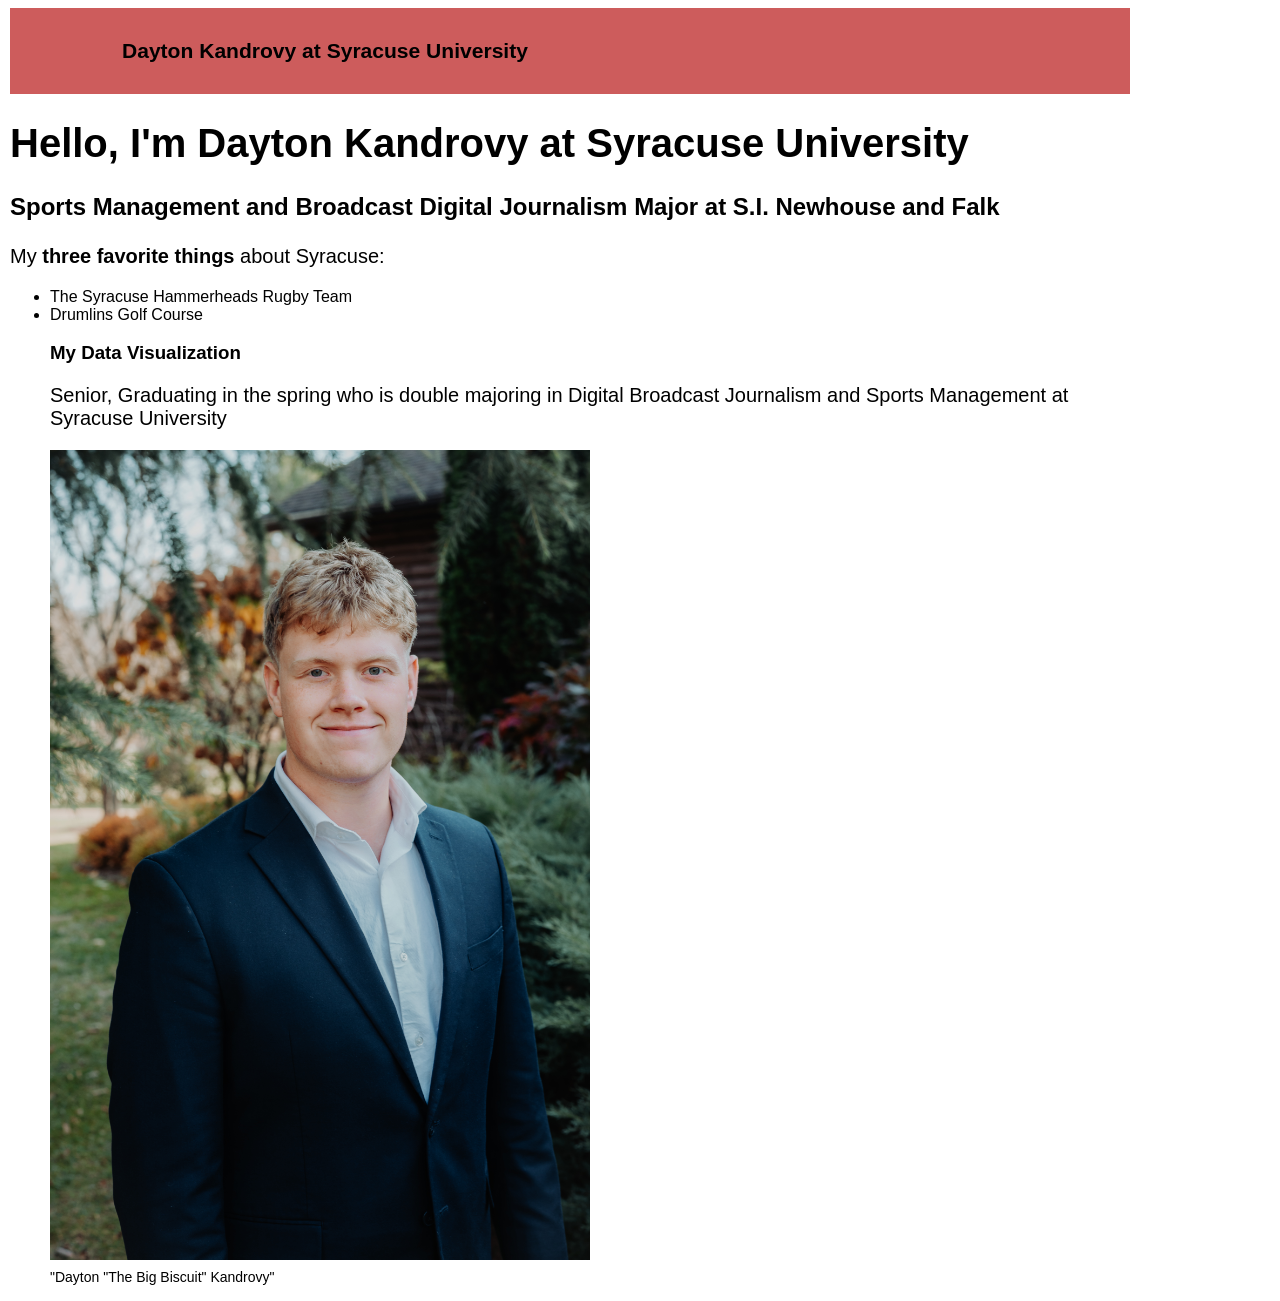
==== index.html @ 1f4d0166 "Add files via upload" ====
<!doctype html>
<html lang="en">
  <head>
    <meta charset="utf-8">

    <meta name="viewport" content="width=device-width, initial-scale=1">

    <link rel="stylesheet" href="main.css">

    <title>DaytonKandrovy-JNL 221 - DV3</title>
  </head>
  <body>

    <div class="container">

      <div class="row">

        <header class="col bg-secondary text-white p-2 mb-4">
          <h3>Dayton Kandrovy at Syracuse University</h3>
        </header>

      </div>

      <div class="row">

        <div class="col-lg-7">

          <h1>Hello, I'm Dayton Kandrovy at Syracuse University</h1>

          <h2>Sports Management and Broadcast Digital Journalism Major at S.I. Newhouse and Falk</h2>

          <p> My <strong> three favorite things </strong> about Syracuse:</p>

          <ul>
            <li>The Syracuse Hammerheads Rugby Team</li>
            <li>Drumlins Golf Course</li>
            

            <h3>My Data Visualization</h3>

            <p> Senior, Graduating in the spring who is double majoring in Digital Broadcast Journalism and Sports Management at Syracuse University </p>
        
        
            <img src="daytonkandrovy.jpg"> <alt=>

              <div class="caption">"Dayton "The Big Biscuit" Kandrovy" </div>


            

            



        </div>

      </div>

    <!-- Bootstrap Bundle with Popper -->
    <script src="https://cdn.jsdelivr.net/npm/bootstrap@5.0.2/dist/js/bootstrap.bundle.min.js" integrity="sha384-MrcW6ZMFYlzcLA8Nl+NtUVF0sA7MsXsP1UyJoMp4YLEuNSfAP+JcXn/tWtIaxVXM" crossorigin="anonymous"></script>

  </body>
</html>
---- main.css ----
body {
  font-family: Arial, sans-serif;
  max-width: 70rem;
  margin-left: 10px;
  margin-right: 1opx;
}

header {
  background-color: indianred;
  font-size: 18px;
  padding-top: 10px;
  padding-bottom: 10px;
  padding-left: 10%;
  padding-right: 10%;
  margin-bottom: 15px;
}

img {
  width: 50%;

}

.caption {
  font-size: 14px;
  margin-left: 0px;
  margin-right: 0px;
  margin-top: 5px;
  text-align: left;
}

h1 {
  font-style: bold;
  font-size: 40px;
}

h2 {
  font-size: 24px;
  margin-bottom: 1.5rem;
}

p {
  font-size: 20px;
}

.otherimg {
  max-width: 50rem;
  margin-left: auto;
  margin-right: auto;
  margin-top: 30px;
  margin-bottom: 30px;
}
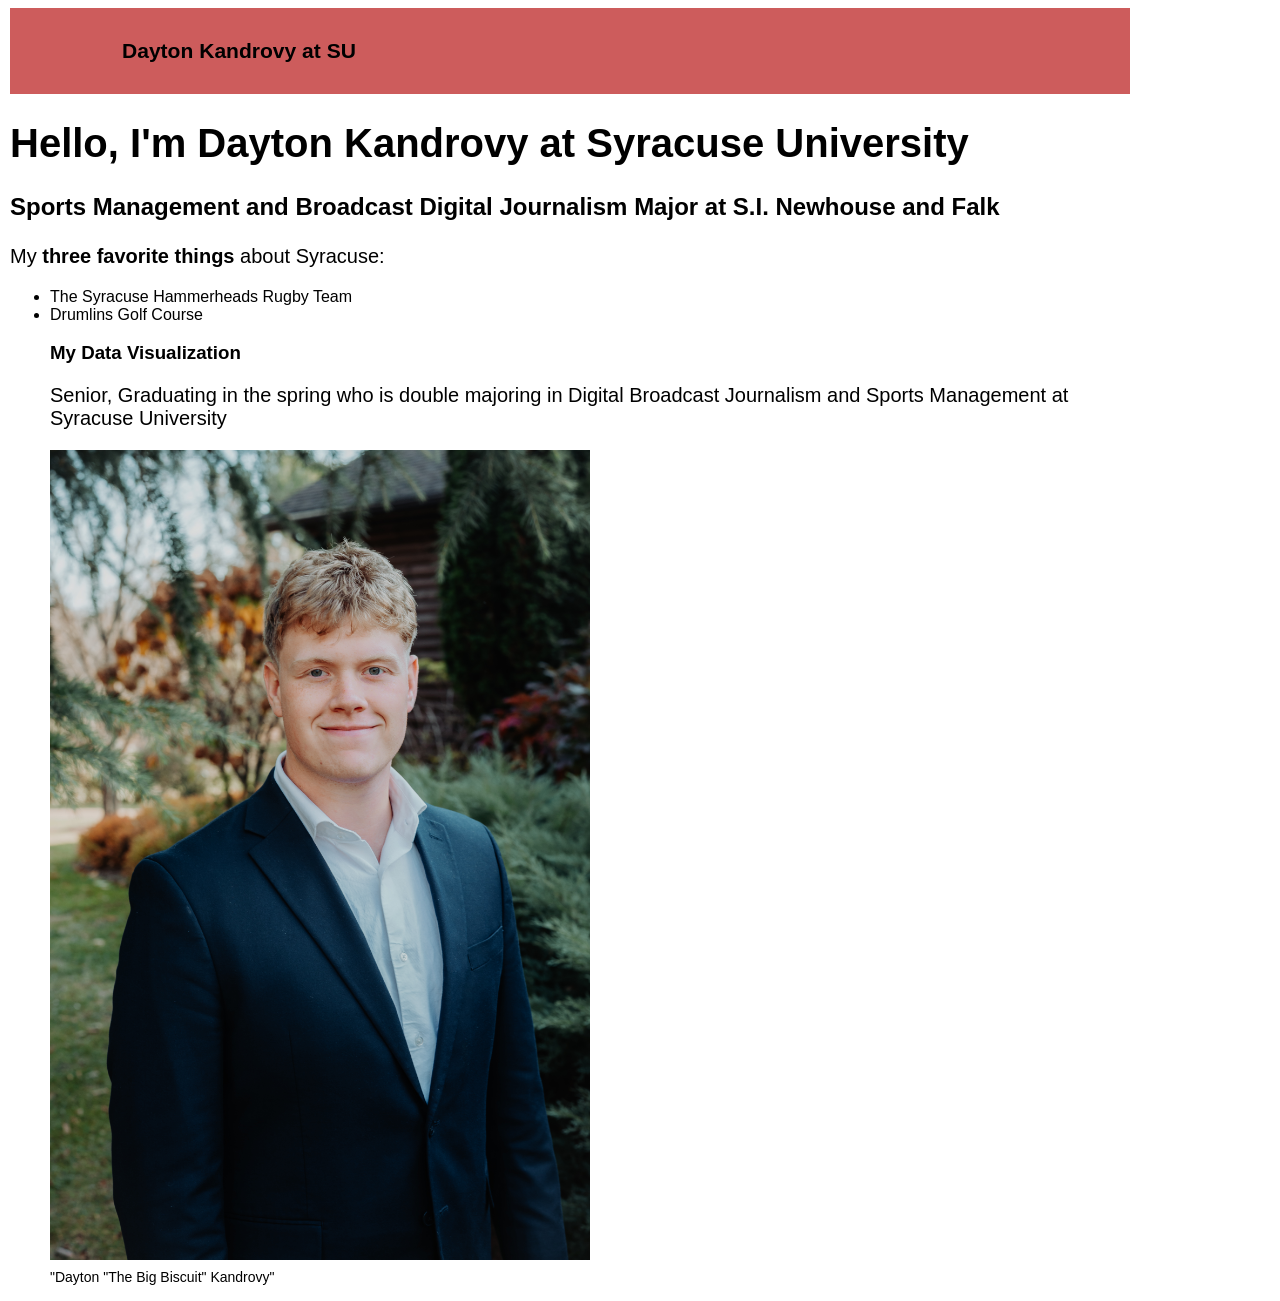
==== commit 1fbef049: "Update header text in index.html" ====
--- a/index.html
+++ b/index.html
@@ -16,7 +16,7 @@
       <div class="row">
 
         <header class="col bg-secondary text-white p-2 mb-4">
-          <h3>Dayton Kandrovy at Syracuse University</h3>
+          <h3>Dayton Kandrovy at SU </h3>
         </header>
 
       </div>
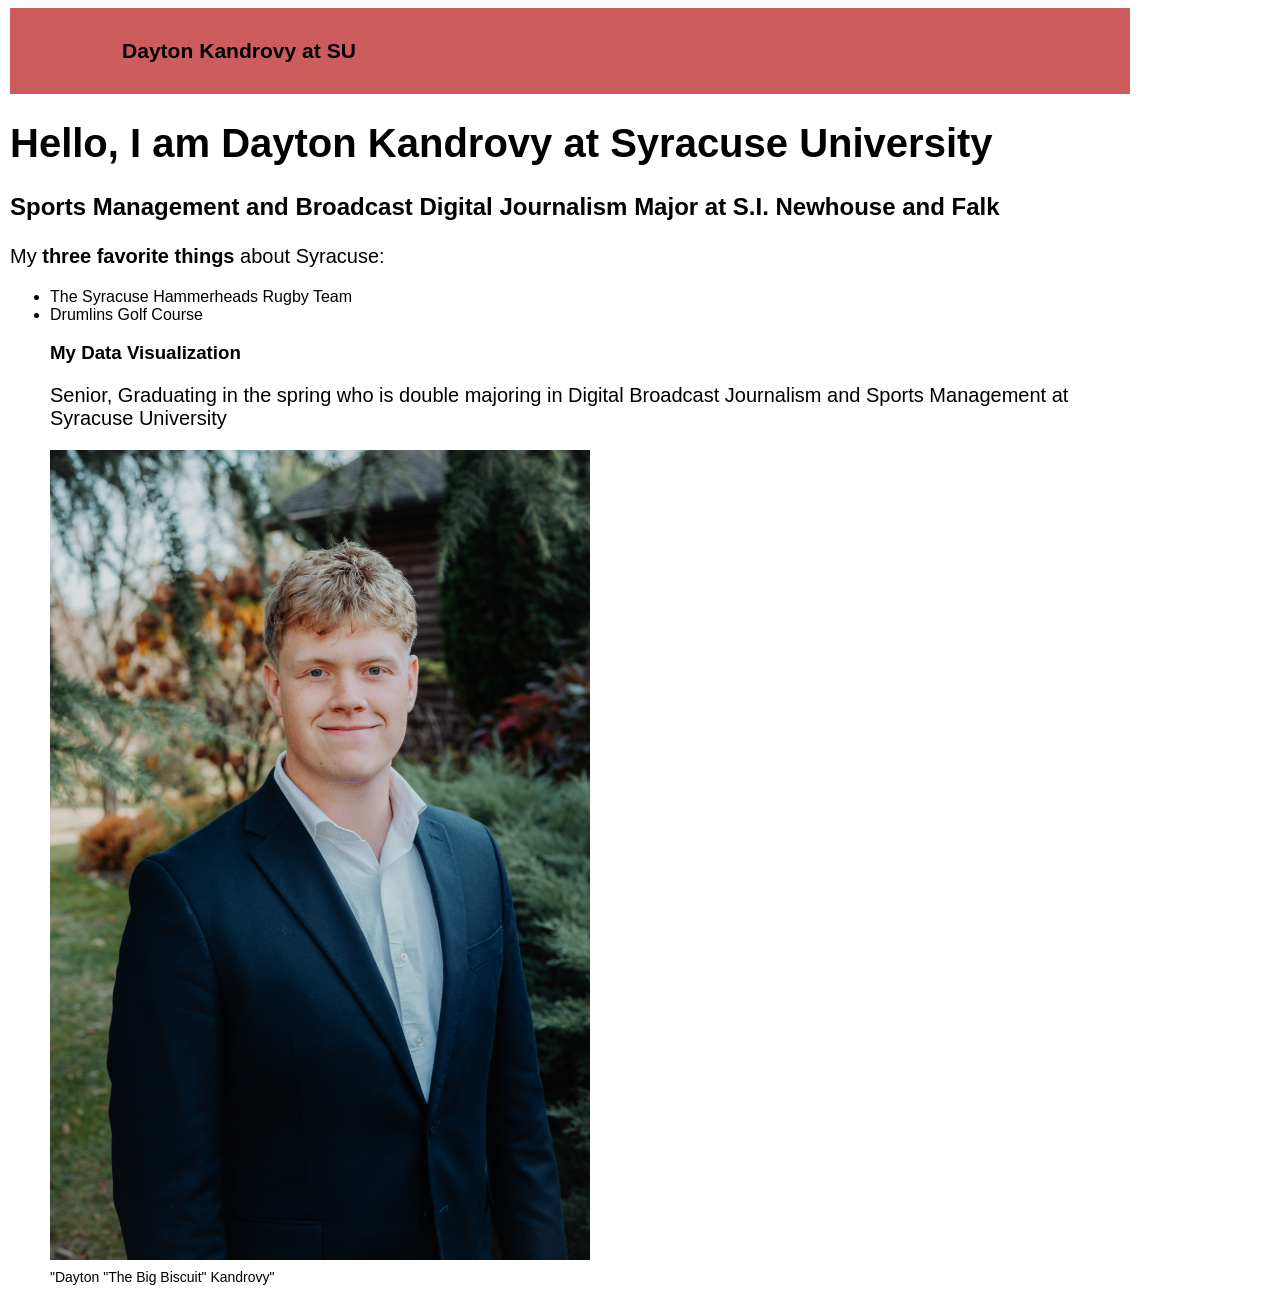
==== commit 4a5733fe: "Correct 'I'm' to 'I am' in header" ====
--- a/index.html
+++ b/index.html
@@ -25,7 +25,7 @@
 
         <div class="col-lg-7">
 
-          <h1>Hello, I'm Dayton Kandrovy at Syracuse University</h1>
+          <h1>Hello, I am Dayton Kandrovy at Syracuse University</h1>
 
           <h2>Sports Management and Broadcast Digital Journalism Major at S.I. Newhouse and Falk</h2>
 
